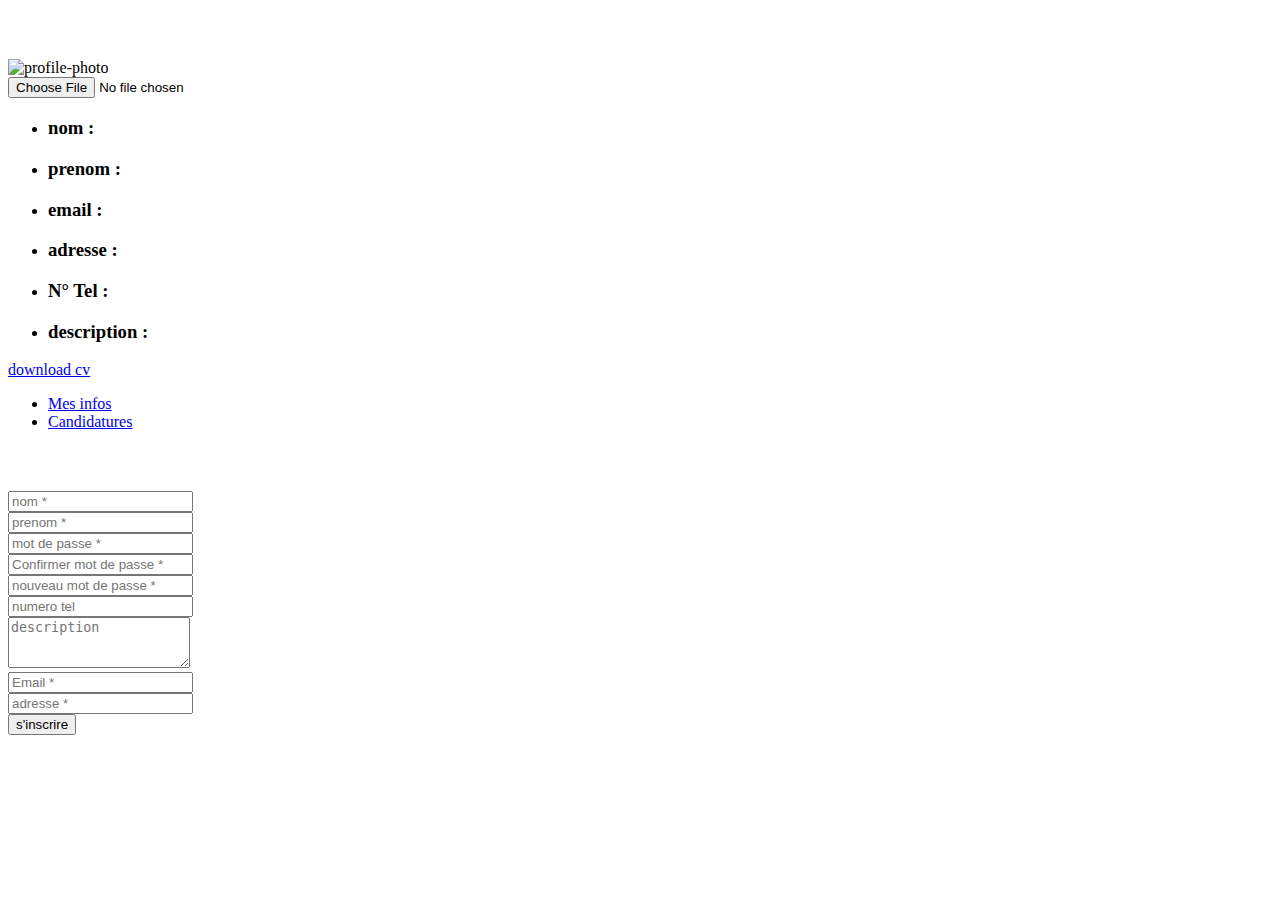
==== src/main/resources/templates/etudiantProfile.html @ 3e879deb "etudiant profile" ====
<!DOCTYPE html>
<html>
<head>
	<title>inscrition</title>
	
  <meta charset="utf-8">
  <meta http-equiv="X-UA-Compatible" content="IE=edge">
  <meta name="viewport" content="width=device-width, initial-scale=1">
  <!-- <link href="bootstrap/dist/css/bootstrap.min.css" rel="stylesheet"> -->
  <link
      rel="stylesheet"
      href="https://use.fontawesome.com/releases/v5.0.13/css/all.css"
      integrity="sha384-DNOHZ68U8hZfKXOrtjWvjxusGo9WQnrNx2sqG0tfsghAvtVlRW3tvkXWZh58N9jp"
      crossorigin="anonymous"
    />
    <link
      rel="stylesheet"
      href="https://stackpath.bootstrapcdn.com/bootstrap/4.1.1/css/bootstrap.min.css"
      integrity="sha384-WskhaSGFgHYWDcbwN70/dfYBj47jz9qbsMId/iRN3ewGhXQFZCSftd1LZCfmhktB"
      crossorigin="anonymous"
    />
  <link rel="stylesheet" href="css/etudiantProfile.css" />
</head>
<body>
	<div th:replace="nav"></div>
	<div th:replace="header"></div>

    <div class="shape__container">
      	<div class="shape">
	        <div class="customer__picture">
	        	<h3 id="nameEtudiant">&emsp; <span th:text="${etudiant.nom}"/>  <span th:text="${etudiant.prenom}"/>&emsp;</h3>
	          	<div id="profilePic" >
		          <div id="profile-container" >
	              <img alt="profile-photo" th:src="'/profile/imageDisplay?id='+ ${etudiant.id} + '&isEntrepreneur=' + ${isEntrepreneur}" />
		          </div>
		          <input id="imageUpload" type="file" name="profile_photo" placeholder="Photo" capture>
			    </div>
	        </div>
	        <div class="text">
	          <div class="card">
				  <ul class="list-group list-group-flush" >
				    <li class="list-group-item" ><h3>nom :</h3> <span th:text="${etudiant.nom}"/></li>
				    <li class="list-group-item" ><h3>prenom :</h3> <span th:text="${etudiant.prenom}"/></li>
				    <li class="list-group-item" ><h3>email :</h3> <span th:text="${etudiant.email}"/></li>
				    <li class="list-group-item" ><h3>adresse :</h3> <span th:text="${etudiant.adresse}"/></li>
				    <li class="list-group-item" ><h3>N° Tel :</h3> <span th:text="${etudiant.phoneNmbr}" /></li>
				    <li class="list-group-item" ><h3>description :</h3> <span id="description" th:text="${etudiant.description}" /></li>
				  </ul>
			   </div>
	    	</div>
			<div id="links" class="d-flex justify-content-between">
			    <a class="cta" href="#">download cv</a>
		    </div>
    	</div>
	</div>


	<div class="container nav-cont">
	    <ul class="nav nav-tabs justify-content-center" id="myTab" role="tablist">
		  <li class="nav-item">
		    <a class="nav-link active" id="home-tab" data-toggle="tab" href="#home" role="tab" aria-controls="home" aria-selected="true">Mes infos</a>
		  </li>
		  <li class="nav-item">
		    <a class="nav-link" id="profile-tab" data-toggle="tab" href="#profile" role="tab" aria-controls="profile" aria-selected="false">Candidatures</a>
		  </li>
		</ul>
		<div class="tab-content mb-5" id="myTabContent">
		  	<div class="tab-pane fade show active" id="home" role="tabpanel" aria-labelledby="home-tab">
			  	<div class="tab-pane fade show" role="tabpanel" aria-labelledby="profile-tab">
	                <h3 class="register-heading" style="color:#fff;">modifier mes informations</h3>
		            <form th:action="@{/modifierProfileEtudiant}" th:object="${etudiant}" method="post" encType="multipart/form-data">      
		                <div class="row register-form">
		                    <div class="col-md-6">
		
	                          	<div class="form-group">
	                              	<input type="text" class="form-control" placeholder="nom *" th:field="*{nom}" />
	                          	</div>
	                         	<div class="form-group">
	                              	<input type="text" class="form-control" placeholder="prenom *" th:field="*{prenom}" />
	                          	</div>
	                          	<div class="form-group">
	                              	<input type="password" class="form-control" placeholder="mot de passe *" name="mdp" />
	                          	</div>
	                          	<div class="form-group">
	                              	<input type="password" class="form-control"  placeholder="Confirmer mot de passe *" name="mdpConfirmation" />
	                              	<div th:if="${errorMessage}" th:utext="${errorMessage}" style="color:red;font-style:italic;" ></div>
	                          	</div>
	                          	<div class="form-group">
		                            <input type="password" class="form-control"  placeholder="nouveau mot de passe *" name="nouveaumdp" />
		                            <div th:if="${errorMessage}" th:utext="${errorMessage}" style="color:red;font-style:italic;" />
		                        </div>
	                          	<div class="form-group">
	                              	<input type="text" minlength="10" maxlength="10" name="txtEmpPhone" class="form-control" placeholder="numero tel " th:field="*{phoneNmbr}" />
	                          	</div>
	                          	<div class="form-group">
	                              	<textarea class="form-control" id="message" name="description" rows="3" placeholder="description" th:field="*{description}"></textarea>
	                          	</div>
		
		                    </div>
		
		                    <div class="col-md-6">
		                        <div class="form-group mt-3">
		                            <input type="email" class="form-control" placeholder="Email *" th:field="*{email}" />
		                        </div>
		                        <div class="form-group">
		                            <input type="text" class="form-control" placeholder="adresse *" th:field="*{adresse}" />
		                        </div>
		                          <!-- 
		                        <div class="custom-file mb-3">
		                            <input type="file" id="myfile" class="custom-file-input" th:field="*{video}">
		                            <label class="custom-file-label" for="myfile">video presentative</label>
		                        </div>
		                        <div class="custom-file ">
		                            <input type="file" id="myfile" class="custom-file-input" th:field="*{cv}">
		                            <label class="custom-file-label" for="myfile">CV</label>
		                        </div>
		 -->
		                        <input type="submit" class="btnRegister"  value="s'inscrire"/>
		                    </div>
		                </div>
	                </form>
            	</div>
		  	</div>
		  	<div class="tab-pane fade" id="profile" role="tabpanel" aria-labelledby="profile-tab"> 
		  		<h3 class="register-heading" style="color:#fff;">Mes condidatures</h3>


		  		<!-- to remove -->
		  		<div class="p-4 cards-his" th:each="a,status:${etudiantAnnonces}">
          			<h6 class="text-danger font-weight-bold "><i class="fas fa-graduation-cap mr-2"></i> <spam th:text="${a.annonce.titre}"></spam></h6>
          			<div class="card p-3 ">
		            <blockquote>
		                <p th:text="${a.annonce.description}" ></p>
		                <footer>
		                    <small class="pr-4">
		                      <i class="fas fa-calendar-alt mr-2"></i><spam th:text="${a.annonce.dateCreation}"></spam>
		                    </small>
		                    <small class="pr-4">
		                      <i class="fas fa-map-marker-alt mr-2"></i><spam th:text="${a.annonce.lieu}"></spam>
		                    </small>
		                    <small class="pr-4">
		                      <cite title="Source Title"><i class="fas fa-address-card mr-2"></i><spam th:text="${a.annonce.entrepreneur.nomEntreprise}" /></cite>
		                    </small>
		                </footer>
		            </blockquote>
          		</div>
        		</div>
        	</div>
	        <!-- end to remove -->
		</div>
	</div>






<div th:replace="footer"></div>

    
    
    <script
      src="http://code.jquery.com/jquery-3.3.1.min.js"
      integrity="sha256-FgpCb/KJQlLNfOu91ta32o/NMZxltwRo8QtmkMRdAu8="
      crossorigin="anonymous"
    ></script>
    <script
      src="https://cdnjs.cloudflare.com/ajax/libs/popper.js/1.14.3/umd/popper.min.js"
      integrity="sha384-ZMP7rVo3mIykV+2+9J3UJ46jBk0WLaUAdn689aCwoqbBJiSnjAK/l8WvCWPIPm49"
      crossorigin="anonymous"
    ></script>
    <script
      src="https://stackpath.bootstrapcdn.com/bootstrap/4.1.1/js/bootstrap.min.js"
      integrity="sha384-smHYKdLADwkXOn1EmN1qk/HfnUcbVRZyYmZ4qpPea6sjB/pTJ0euyQp0Mk8ck+5T"
      crossorigin="anonymous"
    ></script>
    
    <script >
      $("#profileImage").click(function(e) {
          $("#imageUpload").click();
      });

      function fasterPreview( uploader ) {
          if ( uploader.files && uploader.files[0] ){
                $('#profileImage').attr('src', 
                   window.URL.createObjectURL(uploader.files[0]) );
          }
      }

      $("#imageUpload").change(function(){
          fasterPreview( this );
      });

        // etudiant

      $("#profileImageEtudiant").click(function(e) {
          $("#imageUploadEtudiant").click();
      });

      function fasterPreview1( uploader ) {
          if ( uploader.files && uploader.files[0] ){
                $('#profileImageEtudiant').attr('src', 
                   window.URL.createObjectURL(uploader.files[0]) );
          }
      }

      $("#imageUploadEtudiant").change(function(){
          fasterPreview1( this );
      });
    </script>
    
    <script>
	    $('body').scrollspy({ target: '#scrollspy' });
	
	    // Add smooth scrolling
	    $('#scrollspy a').on('click', function (e) {
	      // Check for a hash value
	      if (this.hash !== '') {
	        // Prevent default behavior
	        e.preventDefault();
	
	        // Store hash
	        const hash = this.hash;
	
	        // Animate smooth scroll
	        $('html, body').animate({
	          scrollTop: $(hash).offset().top
	        }, 900, function () {
	          // Add hash to URL after scroll
	          window.location.hash = hash;
	        });
	      }
	    });
	  </script>
	  
	  <script >
		// Init Popover
		  $('[data-toggle="popover"]').popover();
	
		    function showPopover() {
		      $('#hello').popover('show');
		    }
	
		    function hidePopover() {
		      $('#hello').popover('hide');
		    }
	
		    function togglePopover() {
		      $('#hello').popover('toggle');
		    }
	  </script>
	  <script type = "text/javascript">
            function getConfirmation() {
               var retVal = confirm("vous etes sur d'envoyer les modifications ?");
               if( retVal == true ) {
                  return true;
               } else {
                  return false;
               }
            }
      </script>   
      
</body>
</html>
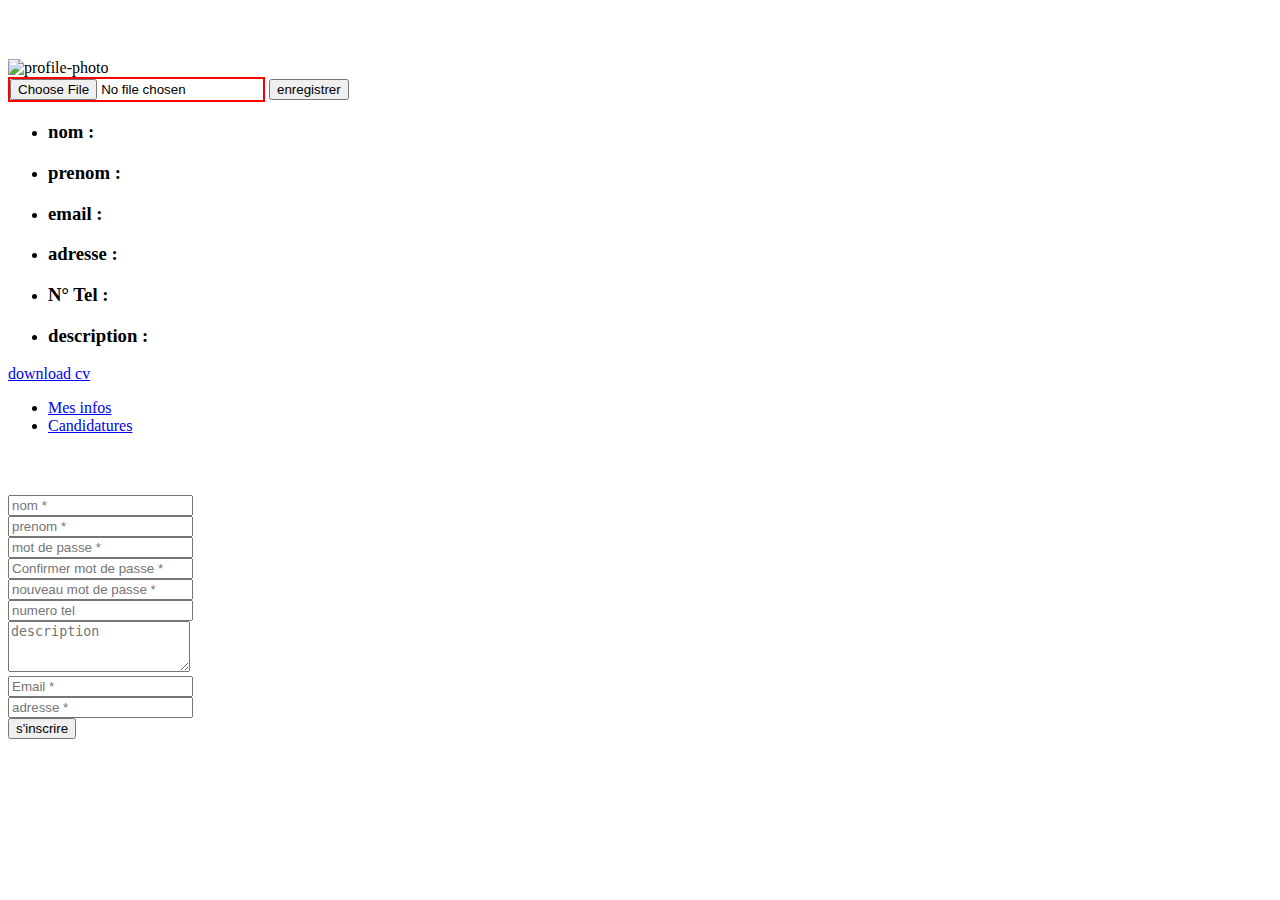
==== commit 17e3e59b: "edit photo" ====
--- a/src/main/resources/templates/etudiantProfile.html
+++ b/src/main/resources/templates/etudiantProfile.html
@@ -29,12 +29,15 @@
       	<div class="shape">
 	        <div class="customer__picture">
 	        	<h3 id="nameEtudiant">&emsp; <span th:text="${etudiant.nom}"/>  <span th:text="${etudiant.prenom}"/>&emsp;</h3>
-	          	<div id="profilePic" >
-		          <div id="profile-container" >
-	              <img alt="profile-photo" th:src="'/profile/imageDisplay?id='+ ${etudiant.id} + '&isEntrepreneur=' + ${isEntrepreneur}" />
-		          </div>
-		          <input id="imageUpload" type="file" name="profile_photo" placeholder="Photo" capture>
-			    </div>
+	        	<form th:action="@{/photoEtudiant}" method="post" encType="multipart/form-data">
+		          	<div id="profilePic" >
+			          <div id="profile-container" >
+		              <img id="profileImage" alt="profile-photo" th:src="'/profile/imageDisplay?id='+ ${etudiant.id} + '&isEntrepreneur=' + ${isEntrepreneur}" />
+			          </div>
+			          <input id="imageUpload" type="file" th:name="profile_photo" placeholder="Photo" capture style="border:2px solid red">
+			          <input class="cta" id="sub-pic" type="submit" value="enregistrer">
+				    </div>
+			    </form>
 	        </div>
 	        <div class="text">
 	          <div class="card">
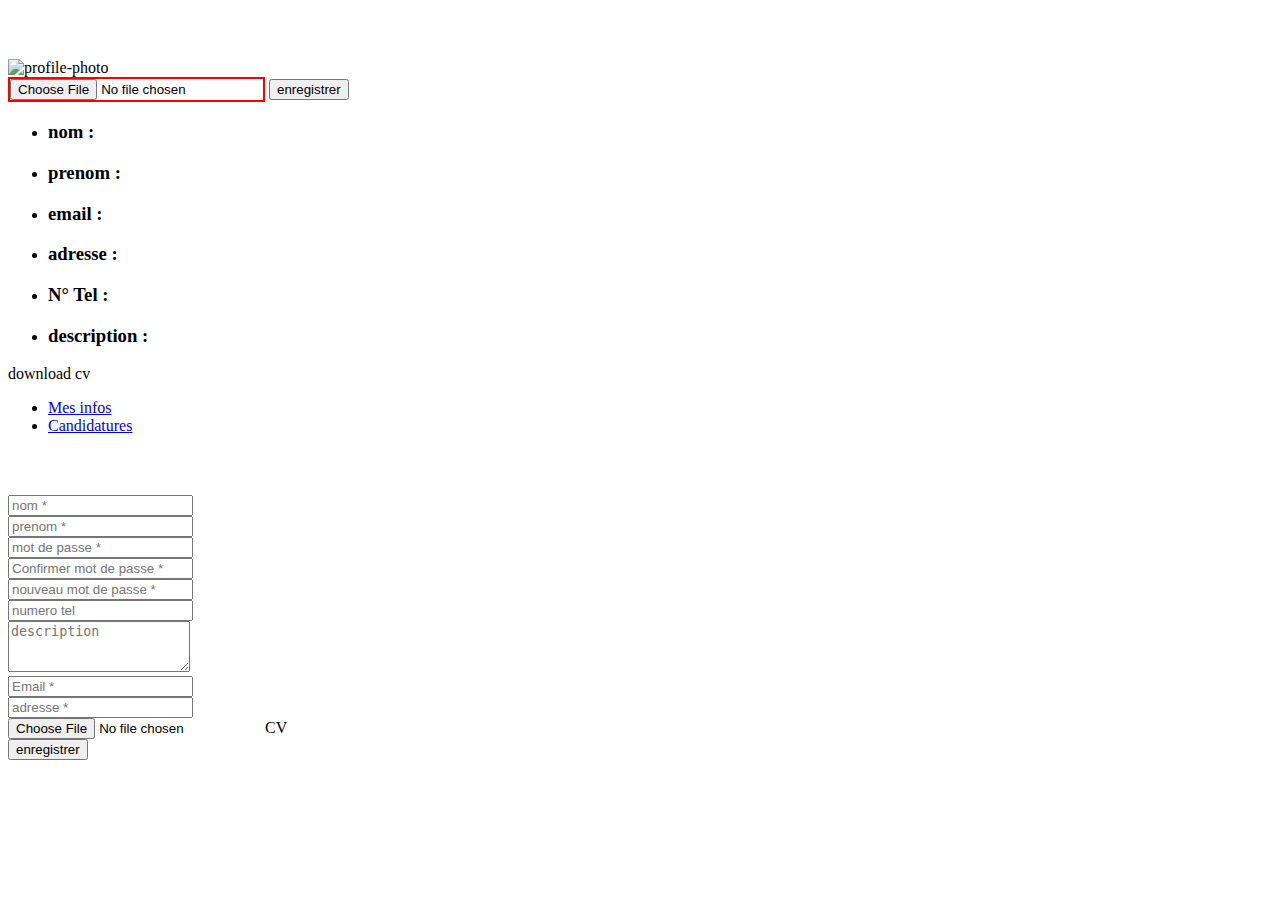
==== commit ac89d1ff: "upload and download Etudiant CV" ====
--- a/src/main/resources/templates/etudiantProfile.html
+++ b/src/main/resources/templates/etudiantProfile.html
@@ -52,7 +52,7 @@
 			   </div>
 	    	</div>
 			<div id="links" class="d-flex justify-content-between">
-			    <a class="cta" href="#">download cv</a>
+			    <a class="cta" th:href="@{/profileEtudiant/downloadCv(cvId=${etudiant.id})}">download cv</a>
 		    </div>
     	</div>
 	</div>
@@ -112,13 +112,13 @@
 		                        <div class="custom-file mb-3">
 		                            <input type="file" id="myfile" class="custom-file-input" th:field="*{video}">
 		                            <label class="custom-file-label" for="myfile">video presentative</label>
-		                        </div>
+		                        </div>-->
 		                        <div class="custom-file ">
-		                            <input type="file" id="myfile" class="custom-file-input" th:field="*{cv}">
+		                            <input type="file" id="myfile" class="custom-file-input" name="file">
 		                            <label class="custom-file-label" for="myfile">CV</label>
 		                        </div>
-		 -->
-		                        <input type="submit" class="btnRegister"  value="s'inscrire"/>
+		 
+		                        <input type="submit" class="btnRegister"  value="enregistrer"/>
 		                    </div>
 		                </div>
 	                </form>
